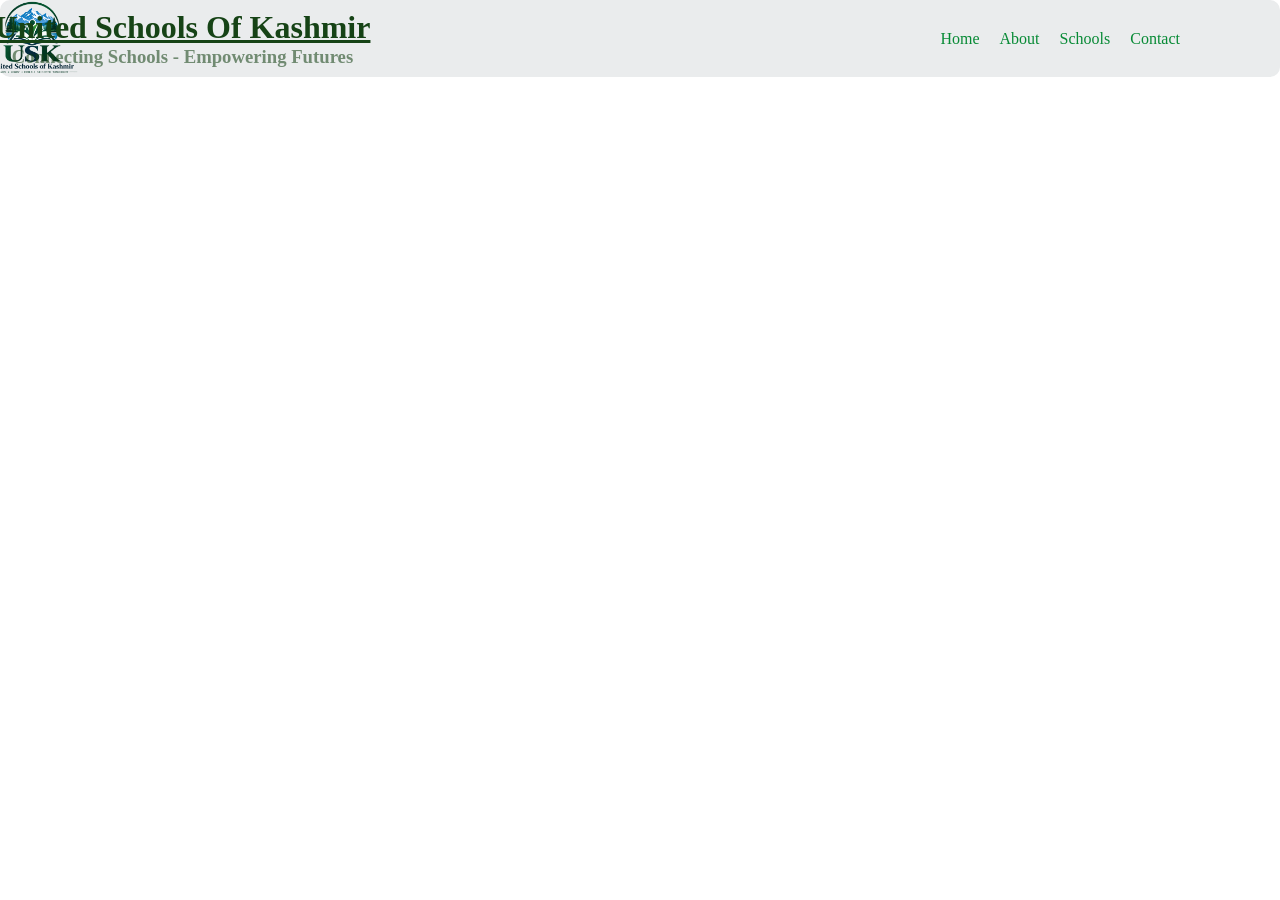
==== USK.html @ fe9b37b9 "Initial USK website" ====
<!doctype html>
<html lang="en">
  <head>
    <meta charset="UTF-8" />
    <meta name="viewport" content="width=device-width, initial-scale=1.0" />
    <title>United Schools Of Kashmir - USK</title>
    <link rel="stylesheet" href="Usk.css" />
  </head>
  <body>
    <header>
      <div>
        <span>
          <img src="images/logo.png" height="20%" width="20%" />
            </span>
          <span>
            <h1>United Schools Of Kashmir</h1>
            <h3>Connecting Schools - Empowering Futures</h3>
          </span>
      
        <nav>
          <ul>
            <li><a href="#">Home</a></li>
            <li><a href="#">About</a></li>
            <li><a href="#">Schools</a></li>
            <li><a href="#">Contact</a></li>
          </ul>
        </nav>
      </div>
    </header>
  </body>
</html>
---- Usk.css ----
* {
  margin: 0;
  padding: 0;
}
header {
  background-color: rgb(234, 236, 237);
  border: none;
  border-radius: 10px;
}
header div {
  display: flex;
  justify-content: space-between;
  align-items: center;
  padding: 0px 100px;
}
header span {
  display: flex;
  flex-direction: column;
  align-items: center;
  color: white;
  transform: translateX(-300px);
}
header span h1{
  display: flex;
  justify-content: center;
 transform: translateX(-270px);
  color: rgb(22, 67, 22);
  text-decoration: underline;
  white-space: nowrap;
}
header span h3{
  display: flex;
  justify-content: center;
 transform: translateX(-270px);
  color: rgba(22, 67, 22, 0.571);
  text-decoration: dotted;
}
header nav ul {
  display: flex;
  justify-content: space-between;
  gap: 20px;
  list-style: none;
  text-decoration: none;
  color: grey;
}
header nav ul li a{
  text-decoration: none;
  color: rgb(7, 138, 53);
}
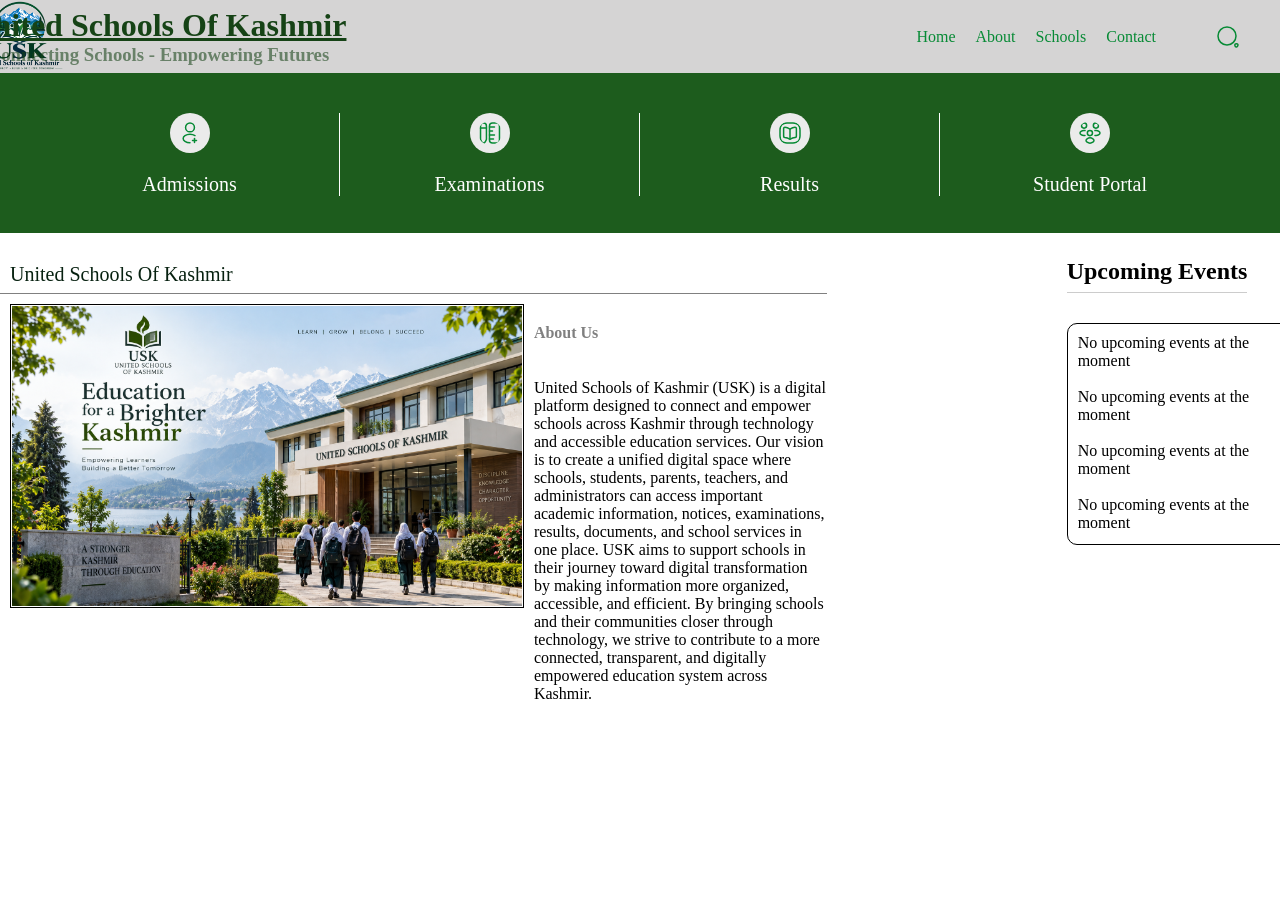
==== commit b9d8155f: "Build services and about sections" ====
--- a/USK.html
+++ b/USK.html
@@ -11,12 +11,12 @@
       <div>
         <span>
           <img src="images/logo.png" height="20%" width="20%" />
-            </span>
-          <span>
-            <h1>United Schools Of Kashmir</h1>
-            <h3>Connecting Schools - Empowering Futures</h3>
-          </span>
-      
+        </span>
+        <span>
+          <h1>United Schools Of Kashmir</h1>
+          <h3>Connecting Schools - Empowering Futures</h3>
+        </span>
+
         <nav>
           <ul>
             <li><a href="#">Home</a></li>
@@ -24,8 +24,273 @@
             <li><a href="#">Schools</a></li>
             <li><a href="#">Contact</a></li>
           </ul>
+          <svg
+            xmlns="http://www.w3.org/2000/svg"
+            width="24"
+            height="24"
+            viewBox="0 0 24 24"
+            fill="none"
+          >
+            <path
+              d="M11 20C15.9706 20 20 15.9706 20 11C20 6.02944 15.9706 2 11 2C6.02944 2 2 6.02944 2 11C2 15.9706 6.02944 20 11 20Z"
+              stroke="#078a35"
+              stroke-width="1.5"
+              stroke-linecap="round"
+              stroke-linejoin="round"
+            />
+            <path
+              d="M18.9299 20.6898C19.4599 22.2898 20.6699 22.4498 21.5999 21.0498C22.4499 19.7698 21.8899 18.7198 20.3499 18.7198C19.2099 18.7098 18.5699 19.5998 18.9299 20.6898Z"
+              stroke="#078a35"
+              stroke-width="1.5"
+              stroke-linecap="round"
+              stroke-linejoin="round"
+            />
+          </svg>
         </nav>
       </div>
     </header>
+
+    <main>
+      <section class="servicesA">
+        <div class="services">
+          <a href="admin/admission.html"
+            ><svg
+              xmlns="http://www.w3.org/2000/svg"
+              width="24"
+              height="24"
+              viewBox="0 0 24 24"
+              fill="none"
+            >
+              <path
+                d="M18.5 19.5H14.5"
+                stroke="#078a35"
+                stroke-width="1.5"
+                stroke-linecap="round"
+                stroke-linejoin="round"
+              />
+              <path
+                d="M16.5 21.5V17.5"
+                stroke="#078a35"
+                stroke-width="1.5"
+                stroke-linecap="round"
+                stroke-linejoin="round"
+              />
+              <path
+                d="M12.16 10.87C12.06 10.86 11.94 10.86 11.83 10.87C9.44997 10.79 7.55997 8.84 7.55997 6.44C7.54997 3.99 9.53997 2 11.99 2C14.44 2 16.43 3.99 16.43 6.44C16.43 8.84 14.53 10.79 12.16 10.87Z"
+                stroke="#078a35"
+                stroke-width="1.5"
+                stroke-linecap="round"
+                stroke-linejoin="round"
+              />
+              <path
+                d="M11.99 21.8101C10.17 21.8101 8.36004 21.3501 6.98004 20.4301C4.56004 18.8101 4.56004 16.1701 6.98004 14.5601C9.73004 12.7201 14.24 12.7201 16.99 14.5601"
+                stroke="#078a35"
+                stroke-width="1.5"
+                stroke-linecap="round"
+                stroke-linejoin="round"
+              />
+            </svg>
+            <span>Admissions</span>
+          </a>
+
+          <a href="admin/examination.html">
+            <svg
+              xmlns="http://www.w3.org/2000/svg"
+              width="24"
+              height="24"
+              viewBox="0 0 24 24"
+              fill="none"
+            >
+              <path
+                d="M21.47 19V5C21.47 3 20.47 2 18.47 2H14.47C12.47 2 11.47 3 11.47 5V19C11.47 21 12.47 22 14.47 22H18.47C20.47 22 21.47 21 21.47 19Z"
+                stroke="#078a35"
+                stroke-linejoin="round"
+                stroke-width="1.5"
+                stroke-linecap="round"
+              />
+              <path
+                d="M11.47 6H16.47"
+                stroke="#078a35"
+                stroke-linejoin="round"
+                stroke-width="1.5"
+                stroke-linecap="round"
+              />
+              <path
+                d="M11.47 18H15.47"
+                stroke="#078a35"
+                stroke-linejoin="round"
+                stroke-width="1.5"
+                stroke-linecap="round"
+              />
+              <path
+                d="M11.47 13.95L16.47 14"
+                stroke="#078a35"
+                stroke-linejoin="round"
+                stroke-width="1.5"
+                stroke-linecap="round"
+              />
+              <path
+                d="M11.47 10H14.47"
+                stroke="#078a35"
+                stroke-linejoin="round"
+                stroke-width="1.5"
+                stroke-linecap="round"
+              />
+              <path
+                d="M5.49 2C3.86 2 2.53 3.33 2.53 4.95V17.91C2.53 18.36 2.72 19.04 2.95 19.43L3.77 20.79C4.71 22.36 6.26 22.36 7.2 20.79L8.02 19.43C8.25 19.04 8.44 18.36 8.44 17.91V4.95C8.44 3.33 7.11 2 5.49 2Z"
+                stroke="#078a35"
+                stroke-linejoin="round"
+                stroke-width="1.5"
+                stroke-linecap="round"
+              />
+              <path
+                d="M8.44 7H2.53"
+                stroke="#078a35"
+                stroke-linejoin="round"
+                stroke-width="1.5"
+                stroke-linecap="round"
+              />
+            </svg>
+            <span>Examinations</span>
+          </a>
+          <a href="admin/results.html">
+            <svg
+              xmlns="http://www.w3.org/2000/svg"
+              width="24"
+              height="24"
+              viewBox="0 0 24 24"
+              fill="none"
+            >
+              <path
+                d="M9 22H15C20 22 22 20 22 15V9C22 4 20 2 15 2H9C4 2 2 4 2 9V15C2 20 4 22 9 22Z"
+                stroke="#078a35"
+                stroke-width="1.5"
+                stroke-linecap="round"
+                stroke-linejoin="round"
+              />
+              <path
+                d="M18.3801 15.27V7.57999C18.3801 6.80999 17.7601 6.25 17.0001 6.31H16.9601C15.6201 6.42 13.5901 7.11001 12.4501 7.82001L12.3401 7.89002C12.1601 8.00002 11.8501 8.00002 11.6601 7.89002L11.5001 7.79001C10.3701 7.08001 8.34012 6.40999 7.00012 6.29999C6.24012 6.23999 5.62012 6.81001 5.62012 7.57001V15.27C5.62012 15.88 6.1201 16.46 6.7301 16.53L6.9101 16.56C8.2901 16.74 10.4301 17.45 11.6501 18.12L11.6801 18.13C11.8501 18.23 12.1301 18.23 12.2901 18.13C13.5101 17.45 15.6601 16.75 17.0501 16.56L17.2601 16.53C17.8801 16.46 18.3801 15.89 18.3801 15.27Z"
+                stroke="#078a35"
+                stroke-width="1.5"
+                stroke-linecap="round"
+                stroke-linejoin="round"
+              />
+              <path
+                d="M12 8.1001V17.6601"
+                stroke="#078a35"
+                stroke-width="1.5"
+                stroke-linecap="round"
+                stroke-linejoin="round"
+              />
+            </svg>
+            <span>Results</span>
+          </a>
+          <a href="admin/students.html">
+            <svg
+              xmlns="http://www.w3.org/2000/svg"
+              width="24"
+              height="24"
+              viewBox="0 0 24 24"
+              fill="none"
+            >
+              <path
+                d="M18 7.16C17.94 7.15 17.87 7.15 17.81 7.16C16.43 7.11 15.33 5.98 15.33 4.58C15.33 3.15 16.48 2 17.91 2C19.34 2 20.49 3.16 20.49 4.58C20.48 5.98 19.38 7.11 18 7.16Z"
+                stroke="#078a35"
+                stroke-width="1.5"
+                stroke-linecap="round"
+                stroke-linejoin="round"
+              />
+              <path
+                d="M16.9699 14.44C18.3399 14.67 19.8499 14.43 20.9099 13.72C22.3199 12.78 22.3199 11.24 20.9099 10.3C19.8399 9.59004 18.3099 9.35003 16.9399 9.59003"
+                stroke="#078a35"
+                stroke-width="1.5"
+                stroke-linecap="round"
+                stroke-linejoin="round"
+              />
+              <path
+                d="M5.96998 7.16C6.02998 7.15 6.09998 7.15 6.15998 7.16C7.53998 7.11 8.63998 5.98 8.63998 4.58C8.63998 3.15 7.48998 2 6.05998 2C4.62998 2 3.47998 3.16 3.47998 4.58C3.48998 5.98 4.58998 7.11 5.96998 7.16Z"
+                stroke="#078a35"
+                stroke-width="1.5"
+                stroke-linecap="round"
+                stroke-linejoin="round"
+              />
+              <path
+                d="M6.99994 14.44C5.62994 14.67 4.11994 14.43 3.05994 13.72C1.64994 12.78 1.64994 11.24 3.05994 10.3C4.12994 9.59004 5.65994 9.35003 7.02994 9.59003"
+                stroke="#078a35"
+                stroke-width="1.5"
+                stroke-linecap="round"
+                stroke-linejoin="round"
+              />
+              <path
+                d="M12 14.63C11.94 14.62 11.87 14.62 11.81 14.63C10.43 14.58 9.32996 13.45 9.32996 12.05C9.32996 10.62 10.48 9.46997 11.91 9.46997C13.34 9.46997 14.49 10.63 14.49 12.05C14.48 13.45 13.38 14.59 12 14.63Z"
+                stroke="#078a35"
+                stroke-width="1.5"
+                stroke-linecap="round"
+                stroke-linejoin="round"
+              />
+              <path
+                d="M9.08997 17.78C7.67997 18.72 7.67997 20.26 9.08997 21.2C10.69 22.27 13.31 22.27 14.91 21.2C16.32 20.26 16.32 18.72 14.91 17.78C13.32 16.72 10.69 16.72 9.08997 17.78Z"
+                stroke="#078a35"
+                stroke-width="1.5"
+                stroke-linecap="round"
+                stroke-linejoin="round"
+              />
+            </svg>
+            <span>Student Portal</span>
+          </a>
+        </div>
+      </section>
+      <section class="about-usk">
+        <div class="about-container">
+          <div class="about-left">
+            <h3>United Schools Of Kashmir</h3>
+            <div class="about-content">
+              <div class="about-image">
+                <img src="images/USK.png" />
+              </div>
+
+              <div class="about-text">
+                <h4 id="about-a">About Us</h4>
+                <p>
+                  United Schools of Kashmir (USK) is a digital platform designed
+                  to connect and empower schools across Kashmir through
+                  technology and accessible education services. Our vision is to
+                  create a unified digital space where schools, students,
+                  parents, teachers, and administrators can access important
+                  academic information, notices, examinations, results,
+                  documents, and school services in one place. USK aims to
+                  support schools in their journey toward digital transformation
+                  by making information more organized, accessible, and
+                  efficient. By bringing schools and their communities closer
+                  through technology, we strive to contribute to a more
+                  connected, transparent, and digitally empowered education
+                  system across Kashmir.
+                </p>
+              </div>
+            </div>
+          </div>
+
+          <div class="upcoming-events">
+            <h2>Upcoming Events</h2>
+            <div class="event-list">
+              <p>No upcoming events at the moment</p>
+              <br />
+              <p>No upcoming events at the moment</p>
+              <br />
+              <p>No upcoming events at the moment</p>
+              <br />
+              <p>No upcoming events at the moment</p>
+              <br />
+              <p>No upcoming events at the moment</p>
+              <br />
+              <p>No upcoming events at the moment</p>
+              <br />
+              <p>No upcoming events at the moment</p>
+              <br />
+            </div>
+          </div>
+        </div>
+      </section>
+    </main>
   </body>
 </html>
--- a/Usk.css
+++ b/Usk.css
@@ -3,9 +3,8 @@
   padding: 0;
 }
 header {
-  background-color: rgb(234, 236, 237);
+  background-color: rgba(179, 177, 177, 0.55);
   border: none;
-  border-radius: 10px;
 }
 header div {
   display: flex;
@@ -20,18 +19,18 @@
   color: white;
   transform: translateX(-300px);
 }
-header span h1{
+header span h1 {
   display: flex;
   justify-content: center;
- transform: translateX(-270px);
+  transform: translateX(-270px);
   color: rgb(22, 67, 22);
   text-decoration: underline;
   white-space: nowrap;
 }
-header span h3{
+header span h3 {
   display: flex;
   justify-content: center;
- transform: translateX(-270px);
+  transform: translateX(-270px);
   color: rgba(22, 67, 22, 0.571);
   text-decoration: dotted;
 }
@@ -43,7 +42,103 @@
   text-decoration: none;
   color: grey;
 }
-header nav ul li a{
+header nav ul li a {
   text-decoration: none;
-  color: rgb(7, 138, 53);
-}+  color: #078a35;
+}
+nav {
+  display: flex;
+  align-items: center;
+}
+nav svg {
+  color: #16431692;
+  gap: 20px;
+  transform: translateX(60px);
+}
+main .servicesA div {
+  display: grid;
+  grid-template-columns: repeat(4, 1fr);
+}
+.servicesA {
+  background-color: rgba(4, 74, 4, 0.897);
+  padding: 40px;
+  height: 80px;
+}
+.servicesA a {
+  display: flex;
+  flex-direction: column;
+  align-items: center;
+  justify-content: center;
+  text-decoration: none;
+  color: #fefefe;
+  font-size: 20px;
+  gap: 20px;
+  border-right: 1px solid;
+  align-self: stretch;
+}
+.services {
+  display: grid;
+  justify-content: center;
+  grid-template-columns: repeat(4, 1fr);
+}
+main .servicesA div a svg {
+  background-color: #ebebeb;
+  padding: 8px;
+  border: none;
+  border-radius: 100px;
+}
+.servicesA a:last-child {
+  border: none;
+}
+section div img {
+  margin: 10px;
+  transform: translateX(0px) translateY(-30px);
+
+  border: 1px solid;
+  padding: 1px;
+  height: 300px;
+  display: block;
+  object-fit: cover;
+}
+.about-left h3 {
+  font-size: 20px;
+  font-weight: lighter;
+  color: #072110;
+  border-bottom: 1px solid grey;
+  padding-bottom: 7px;
+  margin-bottom: 30px;
+  margin-top: 30px;
+  padding-left: 10px;
+}
+.about-container {
+  display: grid;
+  grid-template-columns: 2fr 1fr;
+  gap: 40px;
+}
+.about-content {
+  display: grid;
+  grid-template-columns: 1.2fr 1fr;
+}
+#about-a {
+  display: flex;
+  padding-bottom: 7px;
+  margin-bottom: 30px;
+  color: grey;
+}
+.upcoming-events h2 {
+  border-bottom: 1px solid #ccc;
+  padding-bottom: 7px;
+  margin-bottom: 30px;
+  margin-top: 25px;
+  display: inline-block;
+  margin-left: 200px;
+}
+.event-list {
+  height: 200px;
+  width: 50%;
+  overflow-y: scroll;
+  border: 1px solid;
+  border-radius: 10px;
+  margin-left: 200px;
+  padding: 10px;
+}
